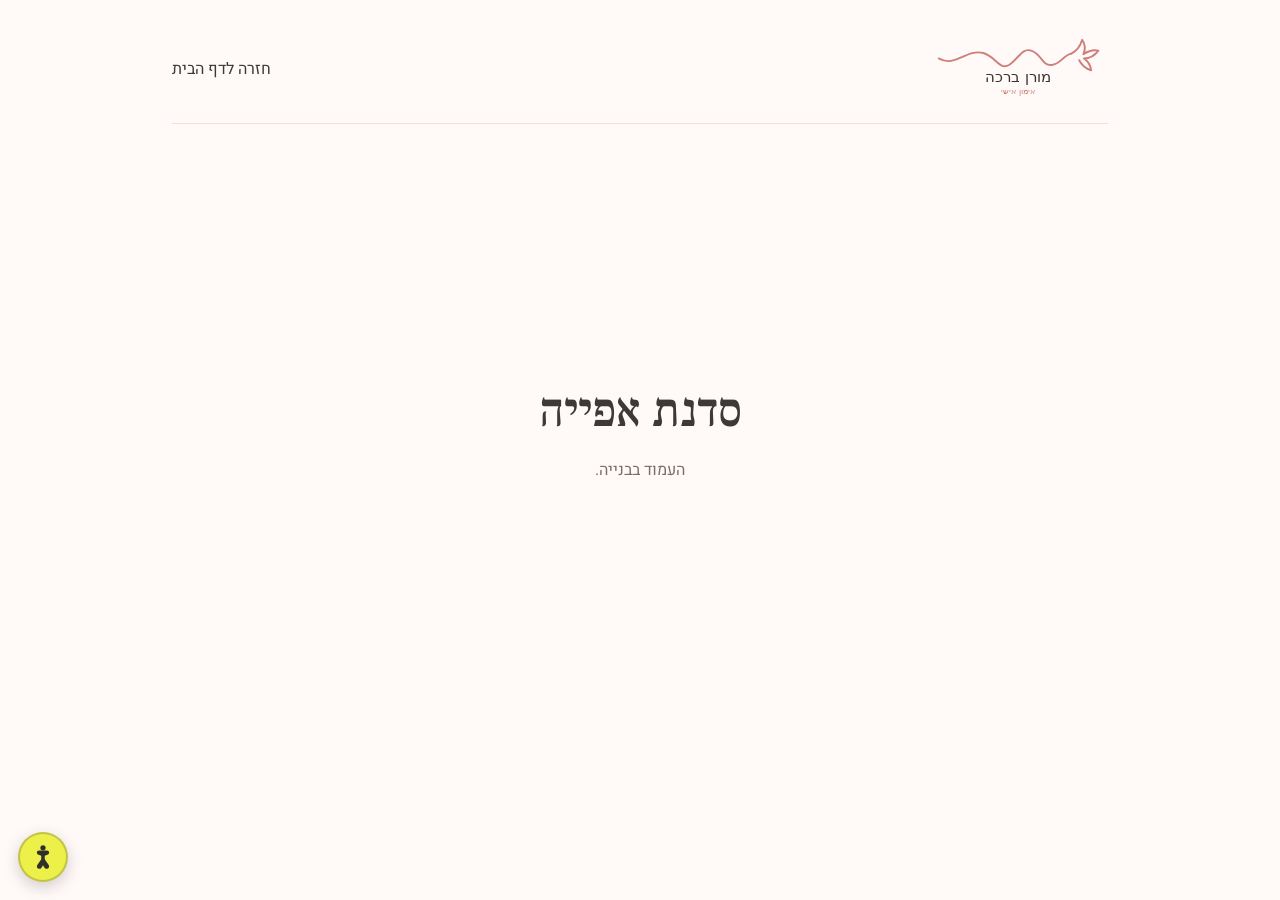
==== baking.html @ 678ea74c "Add placeholder baking workshop page" ====
<!doctype html><html lang="he" dir="rtl"><head><meta charset="utf-8"><meta name="viewport" content="width=device-width,initial-scale=1"><title>סדנת אפייה | מורן ברכה</title><script src="assets/accessibility.js" defer></script><style>@import url('https://fonts.googleapis.com/css2?family=Frank+Ruhl+Libre:wght@400;500;600&family=Heebo:wght@300;400;500;600;700&display=swap');*{box-sizing:border-box}body{margin:0;background:#fffaf7;color:#3d3937;font-family:'Heebo',Arial,sans-serif}.wrap{max-width:1000px;margin:auto;padding:32px}.top{display:flex;justify-content:space-between;align-items:center;border-bottom:1px solid #eee1dc;padding-bottom:18px}.top img{width:180px}.top a{text-decoration:none;color:#3d3937}.empty{min-height:70vh;display:grid;place-items:center;text-align:center}.empty h1{font-family:'Frank Ruhl Libre',serif;font-size:48px;font-weight:500;margin:0 0 10px}.empty p{color:#786f6b}</style></head><body><div class="wrap"><div class="top"><a href="index.html"><img src="assets/moran-logo.svg" alt="מורן ברכה"></a><a href="index.html">חזרה לדף הבית</a></div><main class="empty"><div><h1>סדנת אפייה</h1><p>העמוד בבנייה.</p></div></main></div></body></html>
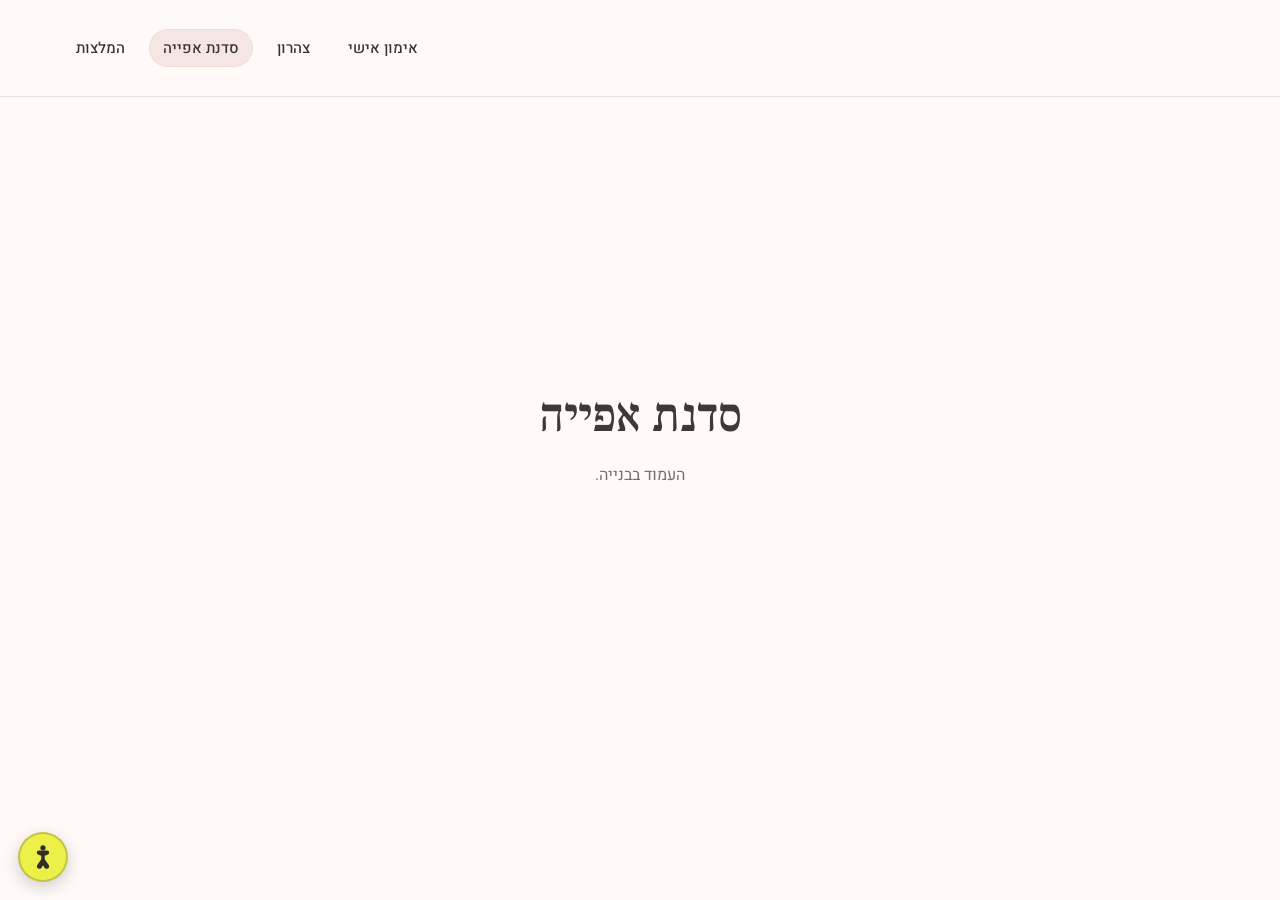
==== commit 28253925: "Fix baking page header and logo visibility" ====
--- a/baking.html
+++ b/baking.html
@@ -1 +1 @@
-<!doctype html><html lang="he" dir="rtl"><head><meta charset="utf-8"><meta name="viewport" content="width=device-width,initial-scale=1"><title>סדנת אפייה | מורן ברכה</title><script src="assets/accessibility.js" defer></script><style>@import url('https://fonts.googleapis.com/css2?family=Frank+Ruhl+Libre:wght@400;500;600&family=Heebo:wght@300;400;500;600;700&display=swap');*{box-sizing:border-box}body{margin:0;background:#fffaf7;color:#3d3937;font-family:'Heebo',Arial,sans-serif}.wrap{max-width:1000px;margin:auto;padding:32px}.top{display:flex;justify-content:space-between;align-items:center;border-bottom:1px solid #eee1dc;padding-bottom:18px}.top img{width:180px}.top a{text-decoration:none;color:#3d3937}.empty{min-height:70vh;display:grid;place-items:center;text-align:center}.empty h1{font-family:'Frank Ruhl Libre',serif;font-size:48px;font-weight:500;margin:0 0 10px}.empty p{color:#786f6b}</style></head><body><div class="wrap"><div class="top"><a href="index.html"><img src="assets/moran-logo.svg" alt="מורן ברכה"></a><a href="index.html">חזרה לדף הבית</a></div><main class="empty"><div><h1>סדנת אפייה</h1><p>העמוד בבנייה.</p></div></main></div></body></html>+<!doctype html><html lang="he" dir="rtl"><head><meta charset="utf-8"><meta name="viewport" content="width=device-width,initial-scale=1"><title>סדנת אפייה | מורן ברכה</title><script src="assets/accessibility.js" defer></script><style>@import url('https://fonts.googleapis.com/css2?family=Frank+Ruhl+Libre:wght@400;500;600&family=Heebo:wght@300;400;500;600;700&display=swap');*{box-sizing:border-box}body{margin:0;background:#fffaf7;color:#3d3937;font-family:'Heebo',Arial,sans-serif}.wrap{max-width:1000px;margin:auto;padding:32px}.empty{min-height:70vh;display:grid;place-items:center;text-align:center}.empty h1{font-family:'Frank Ruhl Libre',serif;font-size:48px;font-weight:500;margin:0 0 10px}.empty p{color:#786f6b}</style></head><body><nav class="moran-site-nav" aria-label="ניווט ראשי"><div class="moran-nav-inner"><a class="moran-brand" href="index.html" aria-label="מורן ברכה - דף הבית"><img src="assets/moran-logo.svg" alt="מורן ברכה"></a><div class="moran-links"><a href="training.html">אימון אישי</a><a href="tzaharon.html">צהרון</a><a class="active" aria-current="page" href="baking.html">סדנת אפייה</a><a href="recommendations.html">המלצות</a></div></div></nav><div class="wrap"><main class="empty"><div><h1>סדנת אפייה</h1><p>העמוד בבנייה.</p></div></main></div></body></html>
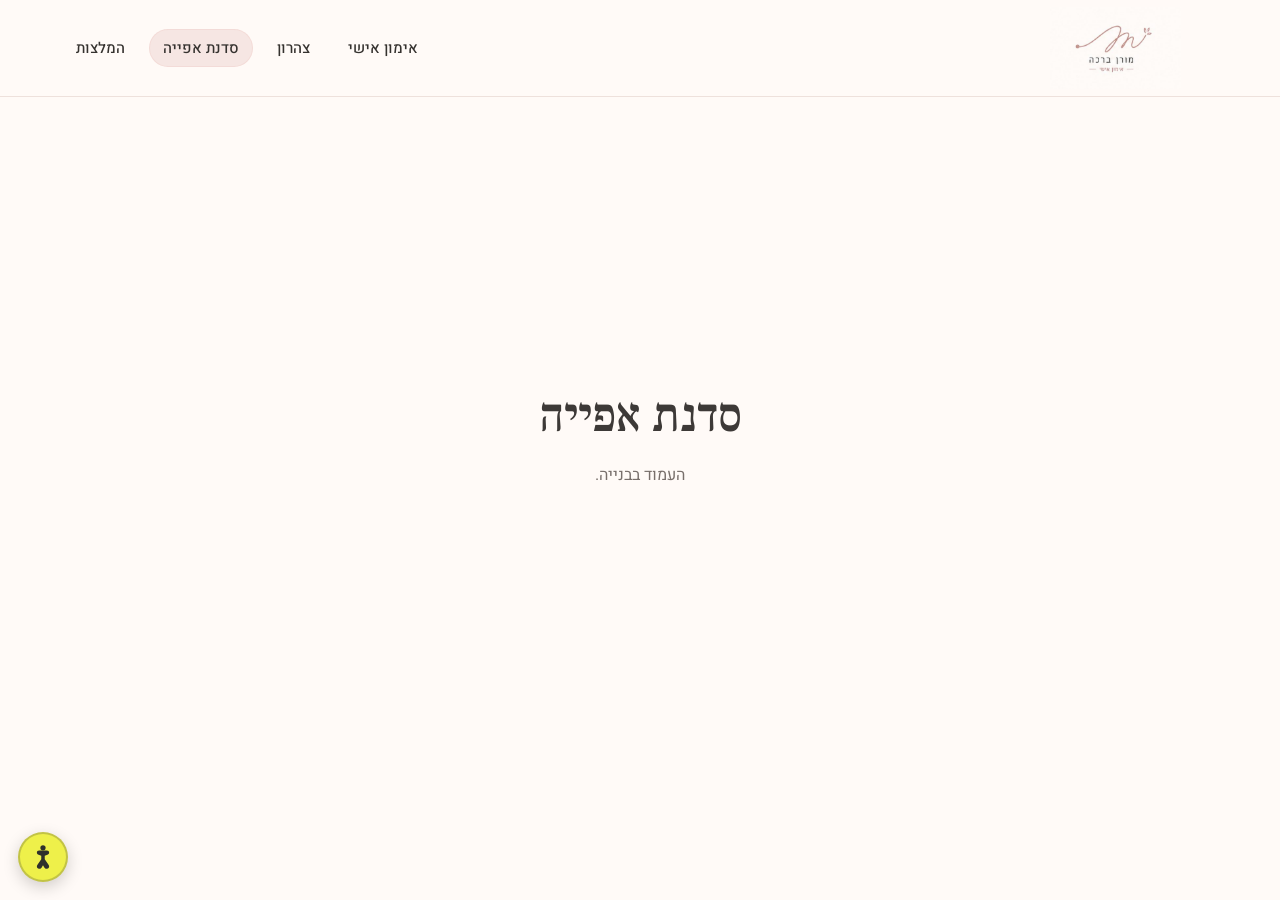
==== commit c18223f9: "Load shared nav styles before paint" ====
--- a/baking.html
+++ b/baking.html
@@ -1 +1 @@
-<!doctype html><html lang="he" dir="rtl"><head><meta charset="utf-8"><meta name="viewport" content="width=device-width,initial-scale=1"><title>סדנת אפייה | מורן ברכה</title><script src="assets/accessibility.js" defer></script><style>@import url('https://fonts.googleapis.com/css2?family=Frank+Ruhl+Libre:wght@400;500;600&family=Heebo:wght@300;400;500;600;700&display=swap');*{box-sizing:border-box}body{margin:0;background:#fffaf7;color:#3d3937;font-family:'Heebo',Arial,sans-serif}.wrap{max-width:1000px;margin:auto;padding:32px}.empty{min-height:70vh;display:grid;place-items:center;text-align:center}.empty h1{font-family:'Frank Ruhl Libre',serif;font-size:48px;font-weight:500;margin:0 0 10px}.empty p{color:#786f6b}</style></head><body><nav class="moran-site-nav" aria-label="ניווט ראשי"><div class="moran-nav-inner"><a class="moran-brand" href="index.html" aria-label="מורן ברכה - דף הבית"><img src="assets/moran-logo.svg" alt="מורן ברכה"></a><div class="moran-links"><a href="training.html">אימון אישי</a><a href="tzaharon.html">צהרון</a><a class="active" aria-current="page" href="baking.html">סדנת אפייה</a><a href="recommendations.html">המלצות</a></div></div></nav><div class="wrap"><main class="empty"><div><h1>סדנת אפייה</h1><p>העמוד בבנייה.</p></div></main></div></body></html>+<!doctype html><html lang="he" dir="rtl"><head><meta charset="utf-8"><meta name="viewport" content="width=device-width,initial-scale=1"><title>סדנת אפייה | מורן ברכה</title><link rel="stylesheet" href="assets/site-nav.css"><script src="assets/accessibility.js" defer></script><style>@import url('https://fonts.googleapis.com/css2?family=Frank+Ruhl+Libre:wght@400;500;600&family=Heebo:wght@300;400;500;600;700&display=swap');*{box-sizing:border-box}body{margin:0;background:#fffaf7;color:#3d3937;font-family:'Heebo',Arial,sans-serif}.wrap{max-width:1000px;margin:auto;padding:32px}.empty{min-height:70vh;display:grid;place-items:center;text-align:center}.empty h1{font-family:'Frank Ruhl Libre',serif;font-size:48px;font-weight:500;margin:0 0 10px}.empty p{color:#786f6b}</style></head><body><nav class="moran-site-nav" aria-label="ניווט ראשי"><div class="moran-nav-inner"><a class="moran-brand" href="index.html" aria-label="מורן ברכה - דף הבית"><img src="assets/moran-logo.svg" alt="מורן ברכה"></a><div class="moran-links"><a href="training.html">אימון אישי</a><a href="tzaharon.html">צהרון</a><a class="active" aria-current="page" href="baking.html">סדנת אפייה</a><a href="recommendations.html">המלצות</a></div></div></nav><div class="wrap"><main class="empty"><div><h1>סדנת אפייה</h1><p>העמוד בבנייה.</p></div></main></div></body></html>
--- a/assets/site-nav.css
+++ b/assets/site-nav.css
@@ -0,0 +1 @@
+:root{--site-text:#35322f;--site-line:#eee1dc;--site-rose-soft:#f6e6e3}.moran-site-nav{position:sticky!important;top:0!important;z-index:99990!important;background:rgba(255,250,247,.97)!important;backdrop-filter:blur(12px)!important;border-bottom:1px solid var(--site-line)!important;font-family:'Heebo',Arial,sans-serif!important;width:100%!important}.moran-site-nav .moran-nav-inner{width:min(100%,1220px)!important;margin:0 auto!important;padding:0 32px!important;min-height:96px!important;display:flex!important;align-items:center!important;justify-content:space-between!important;gap:32px!important}.moran-site-nav .moran-brand{display:inline-flex!important;align-items:center!important;text-decoration:none!important;flex:0 0 auto!important;background:transparent!important;padding:0!important;border-radius:0!important}.moran-site-nav .moran-brand img{display:block!important;width:185px!important;height:auto!important;max-height:76px!important;object-fit:contain!important}.moran-site-nav .moran-links{display:flex!important;align-items:center!important;gap:10px!important;flex-wrap:wrap!important}.moran-site-nav .moran-links a{display:inline-flex!important;align-items:center!important;justify-content:center!important;text-decoration:none!important;color:var(--site-text)!important;font-weight:500!important;font-size:15px!important;line-height:1.2!important;padding:10px 14px!important;border-radius:999px!important;background:transparent!important;transition:.2s!important;white-space:nowrap!important}.moran-site-nav .moran-links a:hover,.moran-site-nav .moran-links a.active{background:var(--site-rose-soft)!important;color:var(--site-text)!important}.moran-site-nav .moran-links a.active{box-shadow:inset 0 0 0 1px rgba(216,137,134,.12)!important}@media(max-width:780px){.moran-site-nav .moran-nav-inner{display:block!important;padding:12px 20px!important;min-height:auto!important}.moran-site-nav .moran-brand{display:flex!important;justify-content:center!important;margin-bottom:10px!important}.moran-site-nav .moran-brand img{width:160px!important;max-height:68px!important}.moran-site-nav .moran-links{display:grid!important;grid-template-columns:repeat(2,minmax(0,1fr))!important;gap:6px!important;width:100%!important}.moran-site-nav .moran-links a{text-align:center!important;font-size:13px!important;padding:9px 7px!important;background:rgba(255,255,255,.55)!important}}@media(max-width:420px){.moran-site-nav .moran-nav-inner{padding-inline:16px!important}.moran-site-nav .moran-brand img{width:148px!important}.moran-site-nav .moran-links a{font-size:12px!important}}
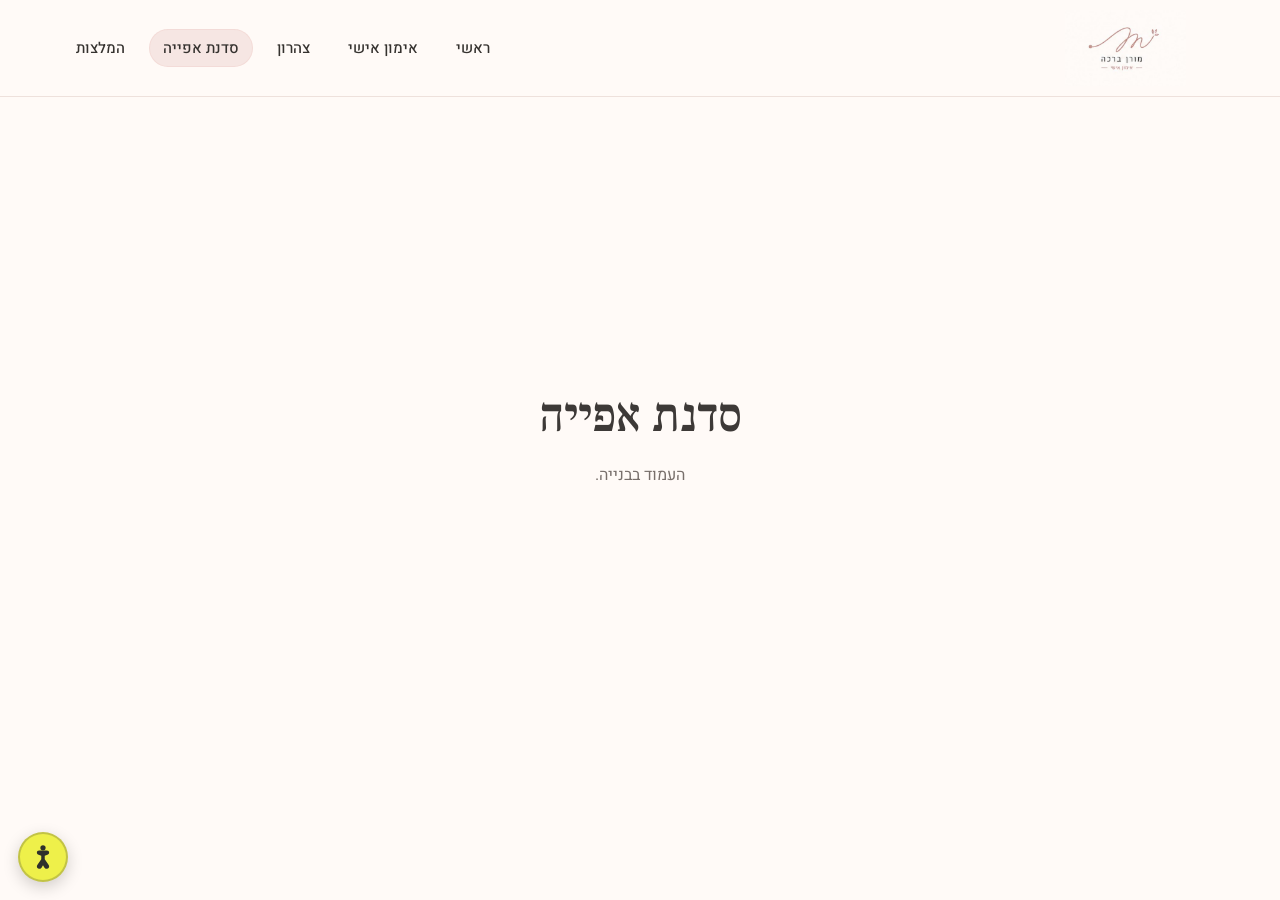
==== commit 044a8d5b: "Add Home link to navigation" ====
--- a/baking.html
+++ b/baking.html
@@ -1 +1 @@
-<!doctype html><html lang="he" dir="rtl"><head><meta charset="utf-8"><meta name="viewport" content="width=device-width,initial-scale=1"><title>סדנת אפייה | מורן ברכה</title><link rel="stylesheet" href="assets/site-nav.css"><script src="assets/accessibility.js" defer></script><style>@import url('https://fonts.googleapis.com/css2?family=Frank+Ruhl+Libre:wght@400;500;600&family=Heebo:wght@300;400;500;600;700&display=swap');*{box-sizing:border-box}body{margin:0;background:#fffaf7;color:#3d3937;font-family:'Heebo',Arial,sans-serif}.wrap{max-width:1000px;margin:auto;padding:32px}.empty{min-height:70vh;display:grid;place-items:center;text-align:center}.empty h1{font-family:'Frank Ruhl Libre',serif;font-size:48px;font-weight:500;margin:0 0 10px}.empty p{color:#786f6b}</style></head><body><nav class="moran-site-nav" aria-label="ניווט ראשי"><div class="moran-nav-inner"><a class="moran-brand" href="index.html" aria-label="מורן ברכה - דף הבית"><img src="assets/moran-logo.svg" alt="מורן ברכה"></a><div class="moran-links"><a href="training.html">אימון אישי</a><a href="tzaharon.html">צהרון</a><a class="active" aria-current="page" href="baking.html">סדנת אפייה</a><a href="recommendations.html">המלצות</a></div></div></nav><div class="wrap"><main class="empty"><div><h1>סדנת אפייה</h1><p>העמוד בבנייה.</p></div></main></div></body></html>+<!doctype html><html lang="he" dir="rtl"><head><meta charset="utf-8"><meta name="viewport" content="width=device-width,initial-scale=1"><title>סדנת אפייה | מורן ברכה</title><link rel="stylesheet" href="assets/site-nav.css"><script src="assets/accessibility.js" defer></script><style>@import url('https://fonts.googleapis.com/css2?family=Frank+Ruhl+Libre:wght@400;500;600&family=Heebo:wght@300;400;500;600;700&display=swap');*{box-sizing:border-box}body{margin:0;background:#fffaf7;color:#3d3937;font-family:'Heebo',Arial,sans-serif}.wrap{max-width:1000px;margin:auto;padding:32px}.empty{min-height:70vh;display:grid;place-items:center;text-align:center}.empty h1{font-family:'Frank Ruhl Libre',serif;font-size:48px;font-weight:500;margin:0 0 10px}.empty p{color:#786f6b}</style></head><body><nav class="moran-site-nav" aria-label="ניווט ראשי"><div class="moran-nav-inner"><a class="moran-brand" href="index.html" aria-label="מורן ברכה - דף הבית"><img src="assets/moran-logo.svg" alt="מורן ברכה"></a><div class="moran-links"><a href="index.html">ראשי</a><a href="training.html">אימון אישי</a><a href="tzaharon.html">צהרון</a><a class="active" aria-current="page" href="baking.html">סדנת אפייה</a><a href="recommendations.html">המלצות</a></div></div></nav><div class="wrap"><main class="empty"><div><h1>סדנת אפייה</h1><p>העמוד בבנייה.</p></div></main></div></body></html>
